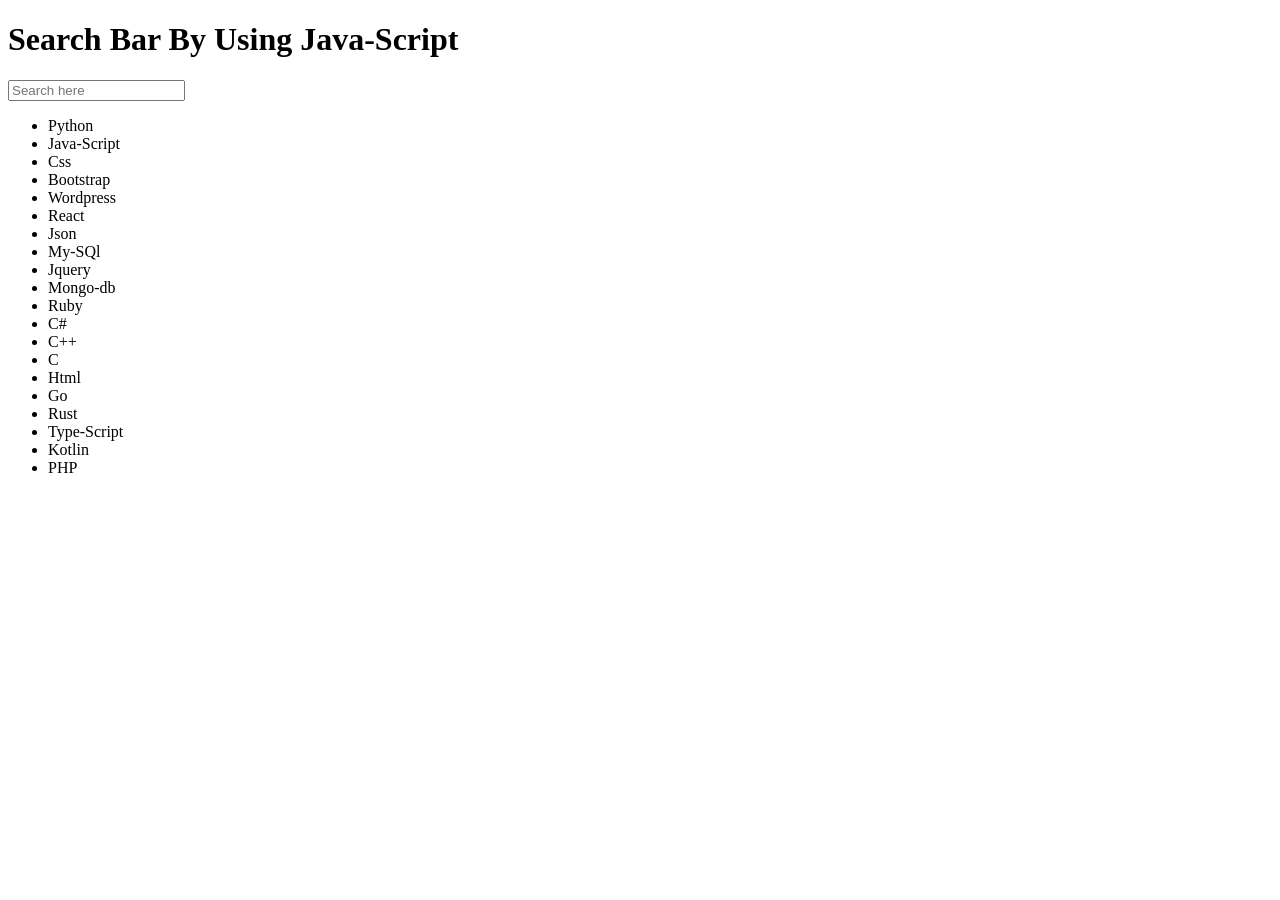
==== search bar task/index.html @ ec40df0d "Add files via upload" ====
<!DOCTYPE html>
<html lang="en">
<head>
    <meta charset="UTF-8">
    <meta name="viewport" content="width=device-width, initial-scale=1.0">
    <title>Search bar by javascript</title>
</head>
<body>
    <h1>Search Bar By Using Java-Script</h1>

    <input type="search" placeholder="Search here" id="searchbox">
    
    <ul id="List">
        <li>Python</li>
        <li>Java-Script</li>
        <li>Css</li>
        <li>Bootstrap</li>
        <li>Wordpress</li>
        <li>React</li>
        <li>Json</li>
        <li>My-SQl</li>
        <li>Jquery</li>
        <li>Mongo-db</li>
        <li>Ruby</li>
        <li>C#</li>
        <li>C++</li>
        <li>C</li>
        <li>Html</li>
        <li>Go</li>
        <li>Rust</li>
        <li>Type-Script</li>
        <li>Kotlin</li>
        <li>PHP</li>
    </ul>

    <script src="script.js"></script>
</body>
</html>
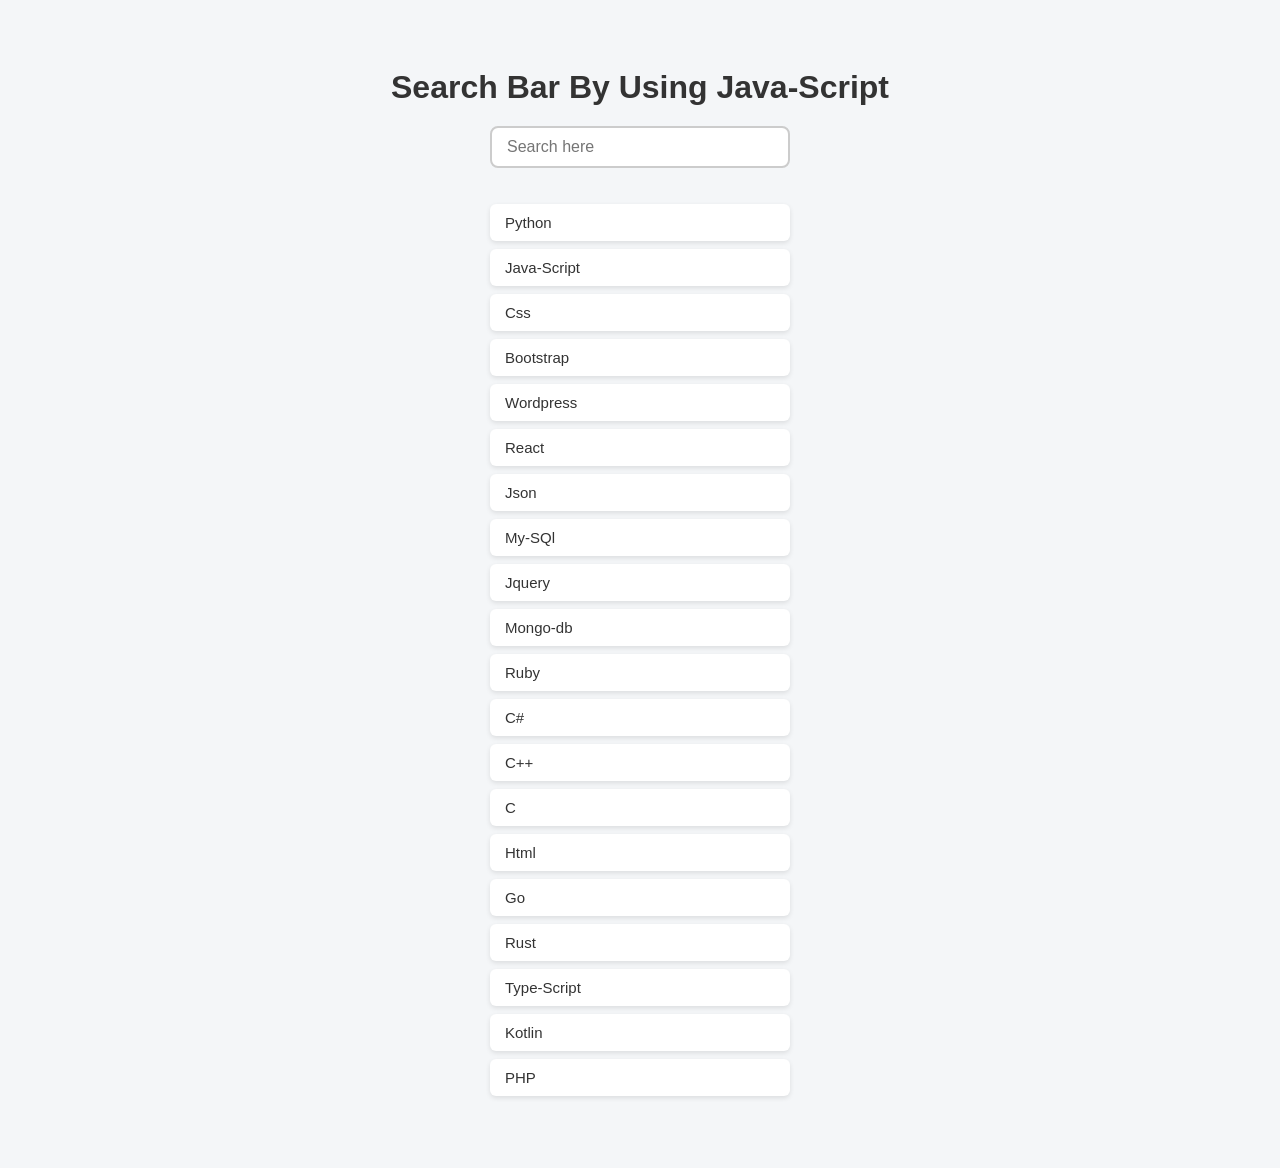
==== commit bd3e6c08: "Add files via upload" ====
--- a/search bar task/index.html
+++ b/search bar task/index.html
@@ -4,6 +4,7 @@
     <meta charset="UTF-8">
     <meta name="viewport" content="width=device-width, initial-scale=1.0">
     <title>Search bar by javascript</title>
+    <link rel="stylesheet" href="style.css">
 </head>
 <body>
     <h1>Search Bar By Using Java-Script</h1>
--- a/search bar task/style.css
+++ b/search bar task/style.css
@@ -0,0 +1,55 @@
+
+    body {
+        font-family: Arial, Helvetica, sans-serif;
+        background-color: #f4f6f8;
+        display: flex;
+        flex-direction: column;
+        align-items: center;
+        padding: 40px;
+    }
+
+    h1 {
+        color: #333;
+        margin-bottom: 20px;
+    }
+
+    #searchbox {
+        width: 300px;
+        padding: 10px 15px;
+        font-size: 16px;
+        border: 2px solid #ccc;
+        border-radius: 8px;
+        outline: none;
+        margin-bottom: 20px;
+        transition: border-color 0.3s, box-shadow 0.3s;
+    }
+
+    #searchbox:focus {
+        border-color: #007bff;
+        box-shadow: 0 0 5px rgba(0, 123, 255, 0.4);
+    }
+
+    #List {
+        list-style: none;
+        padding: 0;
+        width: 300px;
+    }
+
+    #List li {
+        background-color: #fff;
+        margin-bottom: 8px;
+        padding: 10px 15px;
+        border-radius: 6px;
+        box-shadow: 0 2px 5px rgba(0, 0, 0, 0.1);
+        font-size: 15px;
+        color: #333;
+        transition: transform 0.2s, background-color 0.2s;
+    }
+
+    #List li:hover {
+        background-color: #007bff;
+        color: #fff;
+        transform: scale(1.02);
+        cursor: pointer;
+    }
+
